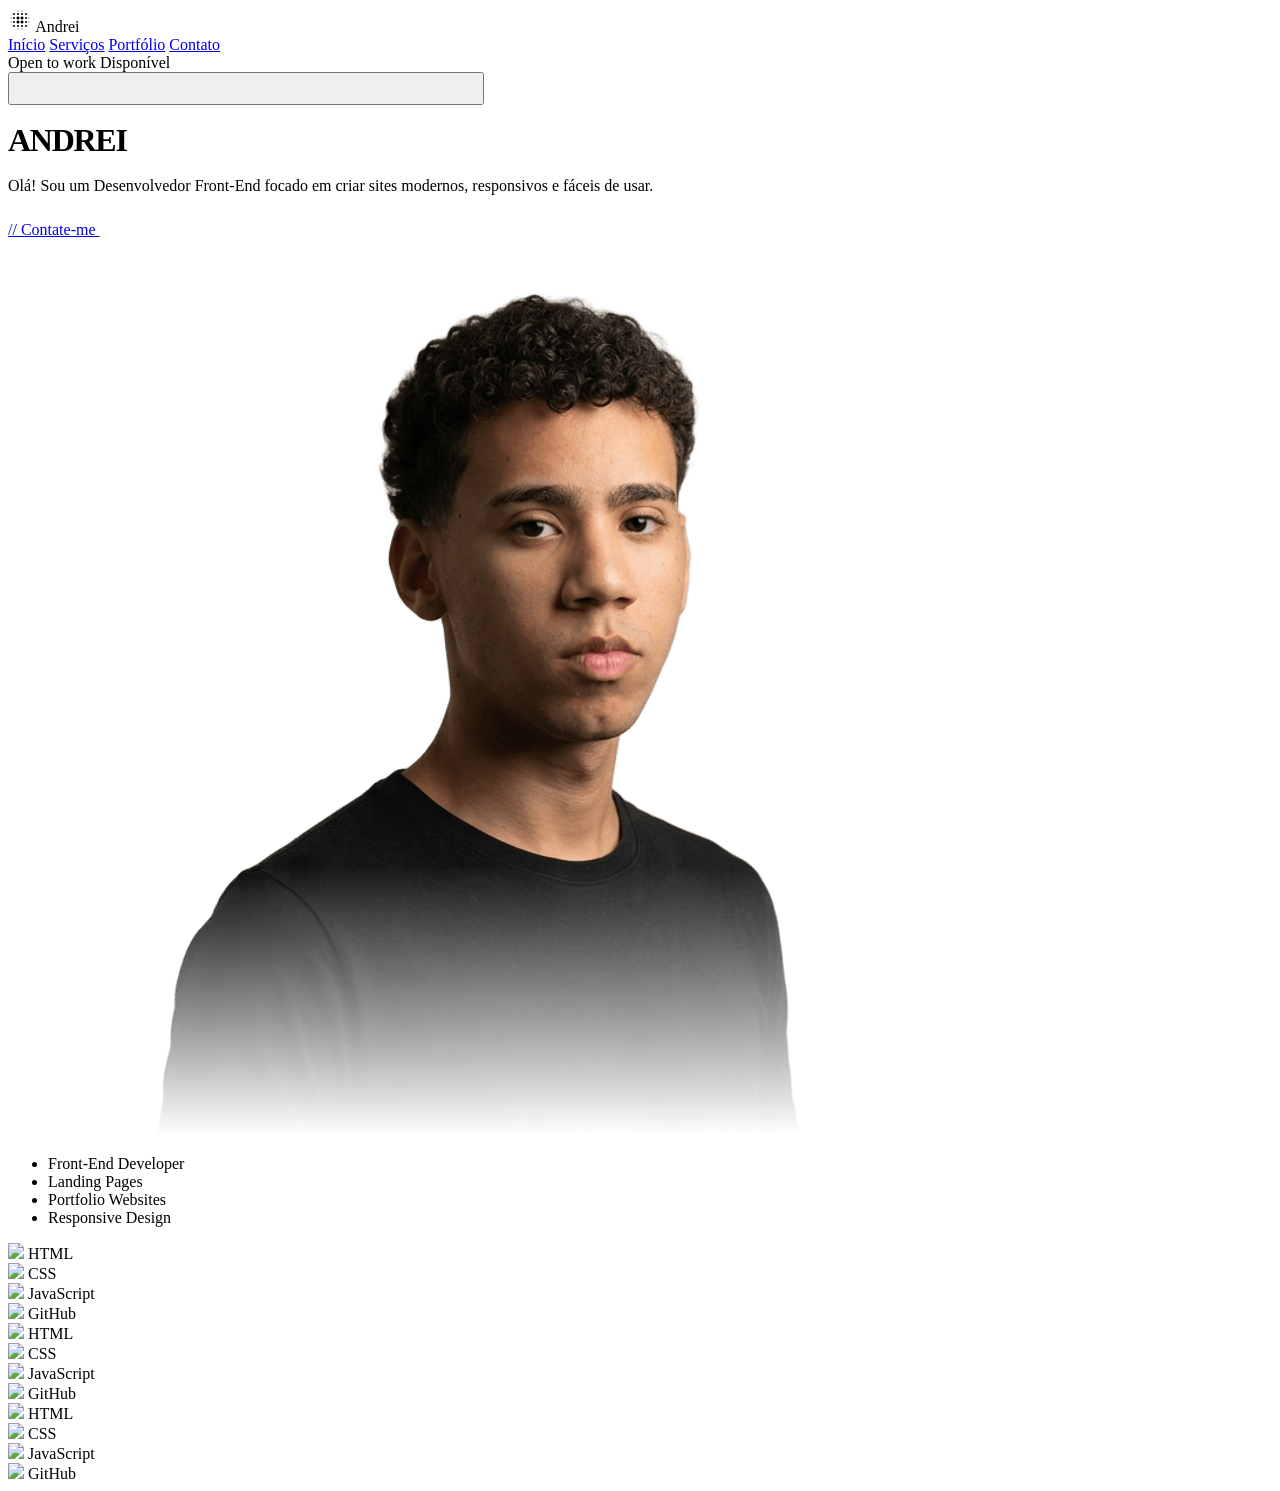
==== index.html @ b93e253a "Salvando projeto" ====
<!DOCTYPE html>
<html class="light" lang="en">

<head>
    <meta charset="utf-8" />
    <meta content="width=device-width, initial-scale=1.0" name="viewport" />
    <title>Andrei Silva | Front-End Developer</title>
    <link href="https://fonts.googleapis.com" rel="preconnect" />
    <link crossorigin="" href="https://fonts.gstatic.com" rel="preconnect" />
    <link
        href="https://fonts.googleapis.com/css2?family=Inter:wght@400;500;600;800&amp;family=Outfit:wght@700;900&amp;display=swap"
        rel="stylesheet" />
    <link href="https://fonts.googleapis.com/icon?family=Material+Icons" rel="stylesheet" />
    <script src="https://cdn.tailwindcss.com?plugins=forms,typography"></script>
    <script src="script.js"></script>
    <link rel="stylesheet" href="style.css" />
</head>

<body
    class="bg-background-light dark:bg-background-dark text-zinc-900 dark:text-zinc-100 font-body transition-colors duration-300">
    <nav class="fixed top-0 left-0 right-0 z-50 flex items-center justify-between px-4 md:px-8 py-4 md:py-6 max-w-7xl mx-auto w-full bg-background-light/80 dark:bg-background-dark/80 backdrop-blur-md">
        <div class="flex items-center gap-1 sm:gap-2">
            <span class="material-icons text-primary text-xl">blur_on</span>
            <span class="font-display font-bold text-lg md:text-xl tracking-tight uppercase">Andrei</span>
        </div>
        <div class="hidden md:flex items-center gap-12">
            <a class="text-sm font-medium hover:text-primary transition-colors" href="#">Início</a>
            <a class="text-sm font-medium hover:text-primary transition-colors" href="servicos.html">Serviços</a>
            <a class="text-sm font-medium hover:text-primary transition-colors" href="#">Portfólio</a>
            <a class="text-sm font-medium hover:text-primary transition-colors" href="https://wa.me/71981251733?text=Ol%C3%A1%2C%20vi%20seu%20portf%C3%B3lio%20e%20gostaria%20de%20solicitar%20um%20or%C3%A7amento." target="_blank">Contato</a>
        </div>
        <div class="flex items-center gap-2 md:gap-4">
            <div class="flex items-center gap-1.5 md:gap-2 bg-zinc-100 dark:bg-zinc-800 px-2.5 md:px-3 py-1 md:py-1.5 rounded-full">
                <span class="w-1.5 h-1.5 md:w-2 md:h-2 bg-green-500 rounded-full animate-pulse"></span>
                <span class="text-[10px] md:text-xs font-semibold uppercase tracking-wider">
                    <span class="hidden sm:inline">Open to work</span>
                    <span class="sm:hidden">Disponível</span>
                </span>
            </div>
            <button class="p-1.5 md:p-2 rounded-full hover:bg-zinc-100 dark:hover:bg-zinc-800 transition-colors"
                onclick="document.documentElement.classList.toggle('dark')">
                <span class="material-icons text-sm dark:hidden">dark_mode</span>
                <span class="material-icons text-sm hidden dark:block text-yellow-400">light_mode</span>
            </button>
        </div>
    </nav>
    <main class="relative pt-24 md:pt-32 pb-32 md:pb-20 min-h-screen flex flex-col items-center overflow-hidden">
        <div class="absolute inset-0 flex items-center justify-center -z-10 select-none opacity-5 dark:opacity-[0.03] pt-16 md:pt-0">
            <h1 class="text-[35vw] md:text-[30vw] font-display font-black uppercase hero-title">ANDREI</h1>
        </div>
        <div class="relative z-10 text-center mb-6 md:mb-8 px-2 md:px-4 mt-4 md:mt-0 max-w-[100vw] overflow-hidden">
            <h1 class="text-primary font-display font-black text-4xl sm:text-5xl md:text-7xl lg:text-[140px] uppercase hero-title flex flex-wrap items-center justify-center min-h-[1em]">
                <span id="typewriter-text" class="whitespace-nowrap"></span>
                <span class="inline-block w-1.5 sm:w-2 md:w-3 lg:w-4 bg-primary h-8 sm:h-10 md:h-16 lg:h-32 ml-1.5 md:ml-4 animate-pulse"></span>
            </h1>
        </div>
        <div
            class="relative w-full max-w-7xl mx-auto flex flex-col md:flex-row items-center justify-between px-4 md:px-8 gap-8 md:gap-12">
            <div class="w-full md:w-1/3 order-2 md:order-1 text-center md:text-left">
                <p class="text-base sm:text-lg md:text-xl text-zinc-600 dark:text-zinc-400 leading-relaxed mb-6 md:mb-8 mx-auto max-w-sm md:max-w-none">
                    Olá! Sou um Desenvolvedor Front-End focado em criar sites modernos, responsivos e fáceis de usar.
                </p>
                <a class="inline-flex items-center gap-2 md:gap-3 font-display font-bold text-lg md:text-xl uppercase tracking-widest hover:text-primary transition-colors group"
                    href="https://wa.me/71981251733?text=Ol%C3%A1%2C%20vi%20seu%20portf%C3%B3lio%20e%20gostaria%20de%20solicitar%20um%20or%C3%A7amento. " target="_blank">
                    // Contate-me
                    <span class="material-icons group-hover:translate-x-1 transition-transform">arrow_right_alt</span>
                </a>
            </div>
            <div class="relative w-full md:w-1/3 order-1 md:order-2 flex justify-center">
                <div class="relative z-10 w-[220px] h-[220px] sm:w-[266px] sm:h-[266px] md:w-[380px] md:h-[390px]">
                    <div class="absolute inset-0 -z-10 opacity-20 dark:opacity-40"
                        style="background-image: radial-gradient(#901414 1px, transparent 1px); background-size: 15px 15px;">
                    </div>
                    <img alt="Andrei Profile"
                        class="w-full h-full object-cover object-top gradient-mask grayscale-[0.2]"
                        src="./hero/hero1.png" />
                </div>
            </div>
            <div class="w-full md:w-1/3 order-3 text-center md:text-right">
                <ul class="space-y-3 md:space-y-4 font-body">
                    <li
                        class="text-zinc-400 dark:text-zinc-600 hover:text-zinc-900 dark:hover:text-zinc-100 cursor-pointer transition-colors text-lg md:text-xl">
                        Front-End Developer</li>
                    <li
                        class="text-zinc-900 dark:text-zinc-100 font-bold text-lg md:text-xl border-b-2 border-primary inline-block md:block md:border-b-0 pb-1 md:pb-0">
                        Landing Pages</li>
                    <li
                        class="text-zinc-400 dark:text-zinc-600 hover:text-zinc-900 dark:hover:text-zinc-100 cursor-pointer transition-colors text-lg md:text-xl">
                        Portfolio Websites</li>
                    <li
                        class="text-zinc-400 dark:text-zinc-600 hover:text-zinc-900 dark:hover:text-zinc-100 cursor-pointer transition-colors text-lg md:text-xl">
                        Responsive Design</li>
                </ul>
            </div>
        </div>
        <div
            class="absolute bottom-4 md:bottom-10 left-0 right-0 overflow-hidden py-4 md:py-8 border-t border-zinc-100 dark:border-zinc-800 bg-white/50 dark:bg-black/50 backdrop-blur-sm">
            <div class="flex animate-scroll whitespace-nowrap gap-8 md:gap-24 px-4 md:px-12 items-center">
                
                <div
                    class="flex items-center gap-3 text-zinc-400 dark:text-zinc-600 grayscale hover:grayscale-0 transition-all cursor-default group">
                    <img src="https://cdn.jsdelivr.net/gh/devicons/devicon/icons/html5/html5-original.svg" class="w-8">
                    <span class="font-display font-bold text-xl">HTML</span>
                </div>
                <div
                    class="flex items-center gap-3 text-zinc-400 dark:text-zinc-600 grayscale hover:grayscale-0 transition-all cursor-default group">
                    <img src="https://cdn.jsdelivr.net/gh/devicons/devicon/icons/css3/css3-original.svg" class="w-8">
                    <span class="font-display font-bold text-xl">CSS</span>
                </div>
                <div
                    class="flex items-center gap-3 text-zinc-400 dark:text-zinc-600 grayscale hover:grayscale-0 transition-all cursor-default group">
                    <img src="https://cdn.jsdelivr.net/gh/devicons/devicon/icons/javascript/javascript-original.svg" class="w-8">
                    <span class="font-display font-bold text-xl">JavaScript</span>
                </div>
                <div
                    class="flex items-center gap-3 text-zinc-400 dark:text-zinc-600 grayscale hover:grayscale-0 transition-all cursor-default group">
                    <img src="https://cdn.jsdelivr.net/gh/devicons/devicon/icons/github/github-original.svg" class="w-8 bg-white rounded-full">
                    <span class="font-display font-bold text-xl">GitHub</span>
                </div>
                <div
                    class="flex items-center gap-3 text-zinc-400 dark:text-zinc-600 grayscale hover:grayscale-0 transition-all cursor-default group">
                    <img src="https://cdn.jsdelivr.net/gh/devicons/devicon/icons/html5/html5-original.svg" class="w-8">
                    <span class="font-display font-bold text-xl">HTML</span>
                </div>
                <div
                    class="flex items-center gap-3 text-zinc-400 dark:text-zinc-600 grayscale hover:grayscale-0 transition-all cursor-default group">
                    <img src="https://cdn.jsdelivr.net/gh/devicons/devicon/icons/css3/css3-original.svg" class="w-8">
                    <span class="font-display font-bold text-xl">CSS</span>
                </div>
                <div
                    class="flex items-center gap-3 text-zinc-400 dark:text-zinc-600 grayscale hover:grayscale-0 transition-all cursor-default group">
                    <img src="https://cdn.jsdelivr.net/gh/devicons/devicon/icons/javascript/javascript-original.svg" class="w-8">
                    <span class="font-display font-bold text-xl">JavaScript</span>
                </div>
                <div
                    class="flex items-center gap-3 text-zinc-400 dark:text-zinc-600 grayscale hover:grayscale-0 transition-all cursor-default group">
                    <img src="https://cdn.jsdelivr.net/gh/devicons/devicon/icons/github/github-original.svg" class="w-8 bg-white rounded-full">
                    <span class="font-display font-bold text-xl">GitHub</span>
                </div>
                <div
                    class="flex items-center gap-3 text-zinc-400 dark:text-zinc-600 grayscale hover:grayscale-0 transition-all cursor-default group">
                    <img src="https://cdn.jsdelivr.net/gh/devicons/devicon/icons/html5/html5-original.svg" class="w-8">
                    <span class="font-display font-bold text-xl">HTML</span>
                </div>
                <div
                    class="flex items-center gap-3 text-zinc-400 dark:text-zinc-600 grayscale hover:grayscale-0 transition-all cursor-default group">
                    <img src="https://cdn.jsdelivr.net/gh/devicons/devicon/icons/css3/css3-original.svg" class="w-8">
                    <span class="font-display font-bold text-xl">CSS</span>
                </div>
                <div
                    class="flex items-center gap-3 text-zinc-400 dark:text-zinc-600 grayscale hover:grayscale-0 transition-all cursor-default group">
                    <img src="https://cdn.jsdelivr.net/gh/devicons/devicon/icons/javascript/javascript-original.svg" class="w-8">
                    <span class="font-display font-bold text-xl">JavaScript</span>
                </div>
                <div
                    class="flex items-center gap-3 text-zinc-400 dark:text-zinc-600 grayscale hover:grayscale-0 transition-all cursor-default group">
                    <img src="https://cdn.jsdelivr.net/gh/devicons/devicon/icons/github/github-original.svg" class="w-8 bg-white rounded-full">
                    <span class="font-display font-bold text-xl">GitHub</span>
                </div>
            </div>
        </div>
    </main>
    <div class="fixed bottom-0 left-0 w-full h-1 bg-gradient-to-r from-primary via-red-500 to-primary opacity-20"></div>

</body>

</html>
---- style.css ----
@keyframes scroll {
    0% {
        transform: translateX(0);
    }

    100% {
        transform: translateX(-50%);
    }
}

.animate-scroll {
    animation: scroll 20s linear infinite;
}

.hero-title {
    letter-spacing: -0.04em;
    line-height: 0.9;
}

.text-outline-gray {
    -webkit-text-fill-color: transparent;
    -webkit-text-stroke-width: 1px;
    -webkit-text-stroke-color: #d1d5db;
}

.dark .text-outline-gray {
    -webkit-text-stroke-color: #374151;
}

.gradient-mask {
    mask-image: linear-gradient(to bottom, black 70%, transparent 100%);
}
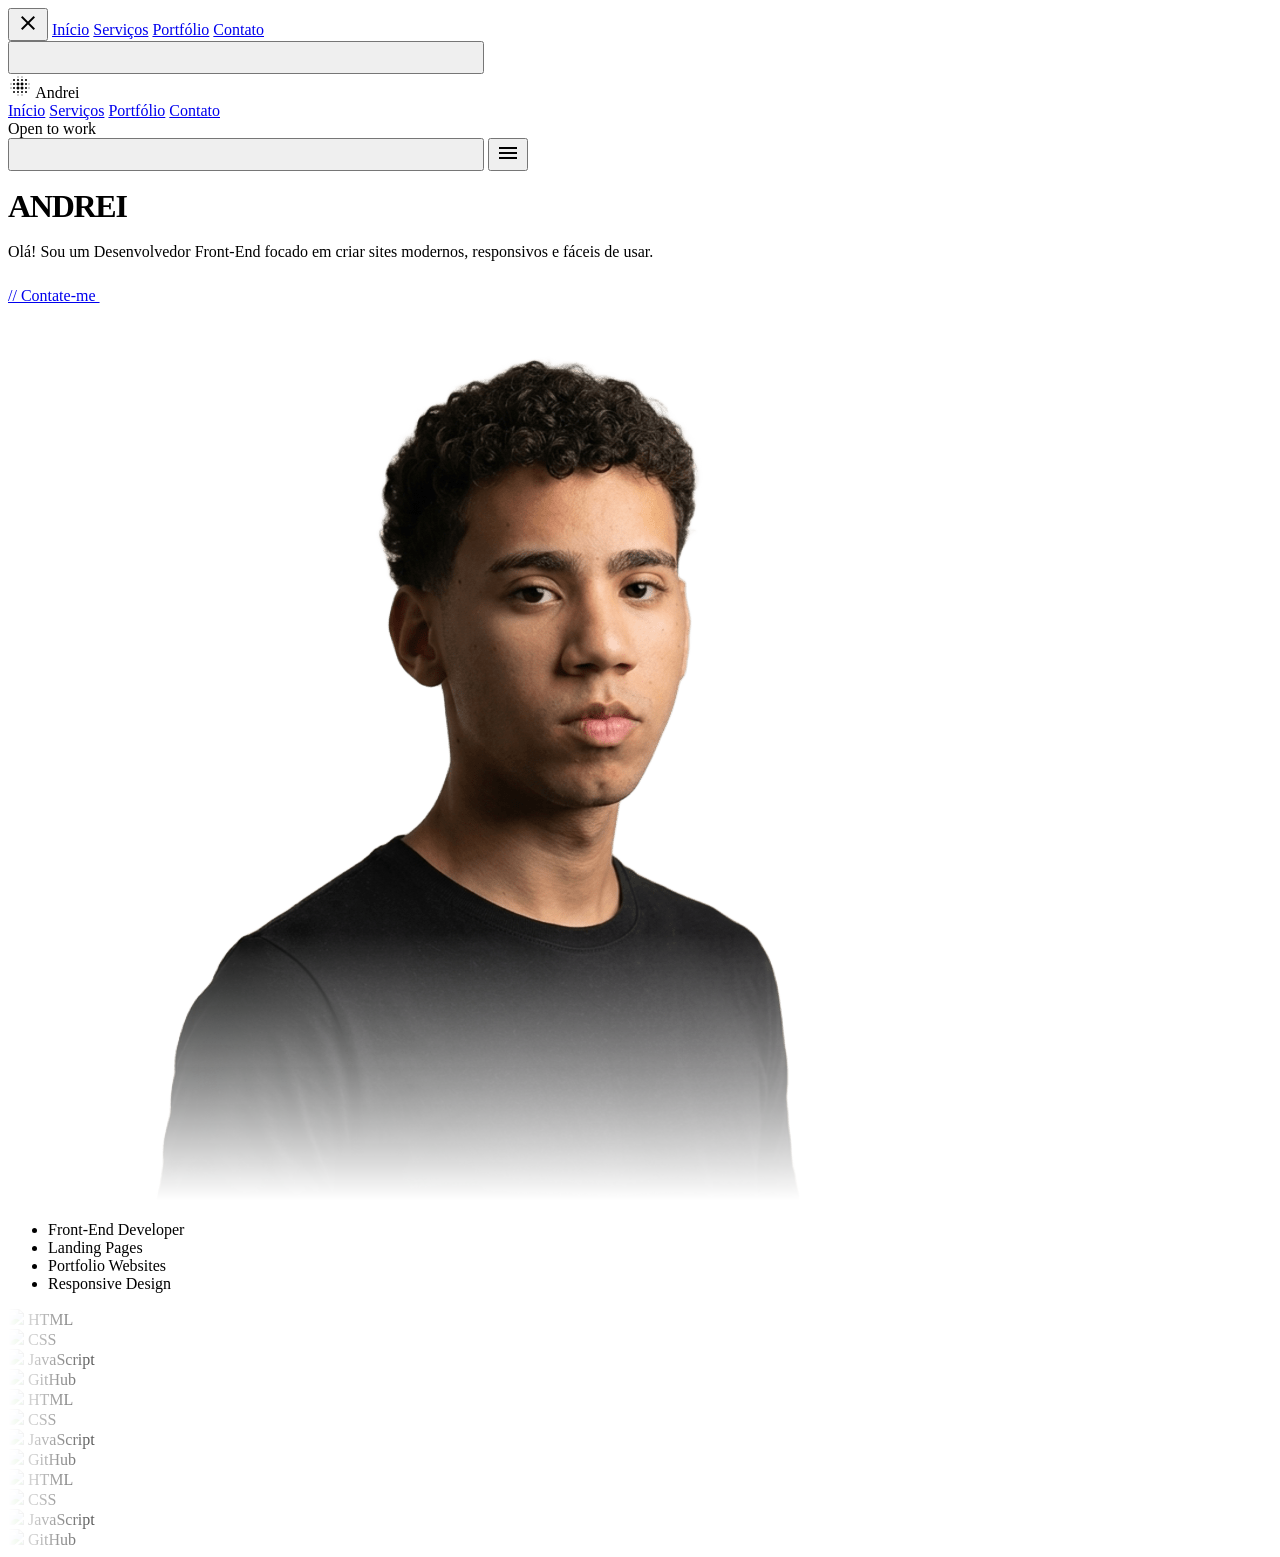
==== commit 05200108: "Excluindo pasta e movendo arquivos." ====
--- a/index.html
+++ b/index.html
@@ -1,5 +1,5 @@
 <!DOCTYPE html>
-<html class="light" lang="en">
+<html class="light" lang="pt-br">
 
 <head>
     <meta charset="utf-8" />
@@ -11,6 +11,14 @@
         href="https://fonts.googleapis.com/css2?family=Inter:wght@400;500;600;800&amp;family=Outfit:wght@700;900&amp;display=swap"
         rel="stylesheet" />
     <link href="https://fonts.googleapis.com/icon?family=Material+Icons" rel="stylesheet" />
+    <script>
+        // Pre-rendering theme check to avoid flicker
+        if (localStorage.getItem('theme') === 'dark' || (!('theme' in localStorage) && window.matchMedia('(prefers-color-scheme: dark)').matches)) {
+            document.documentElement.classList.add('dark');
+        } else {
+            document.documentElement.classList.remove('dark');
+        }
+    </script>
     <script src="https://cdn.tailwindcss.com?plugins=forms,typography"></script>
     <script src="script.js"></script>
     <link rel="stylesheet" href="style.css" />
@@ -18,44 +26,66 @@
 
 <body
     class="bg-background-light dark:bg-background-dark text-zinc-900 dark:text-zinc-100 font-body transition-colors duration-300">
+    
+    <!-- Mobile Menu Drawer -->
+    <div id="mobile-menu" class="fixed inset-0 z-[100] bg-white dark:bg-zinc-950 translate-x-full transition-transform duration-500 ease-in-out md:hidden flex flex-col items-center justify-center gap-8">
+        <button id="close-menu" class="absolute top-6 right-6 p-2 rounded-full bg-zinc-100 dark:bg-zinc-900">
+            <span class="material-icons">close</span>
+        </button>
+        <a class="text-2xl font-display font-bold hover:text-primary transition-colors" href="index.html">Início</a>
+        <a class="text-2xl font-display font-bold hover:text-primary transition-colors" href="servicos.html">Serviços</a>
+        <a class="text-2xl font-display font-bold hover:text-primary transition-colors" href="portfolio.html">Portfólio</a>
+        <a class="text-2xl font-display font-bold hover:text-primary transition-colors" href="https://wa.me/71981251733?text=Ol%C3%A1%2C%20vi%20seu%20portf%C3%B3lio%20e%20gostaria%20de%20solicitar%20um%20or%C3%A7amento." target="_blank">Contato</a>
+        
+        <div class="flex items-center gap-4 mt-8">
+            <button class="theme-toggle p-3 rounded-full bg-zinc-100 dark:bg-zinc-900 transition-colors">
+                <span class="material-icons dark:hidden">dark_mode</span>
+                <span class="material-icons hidden dark:block text-yellow-400">light_mode</span>
+            </button>
+        </div>
+    </div>
+
     <nav class="fixed top-0 left-0 right-0 z-50 flex items-center justify-between px-4 md:px-8 py-4 md:py-6 max-w-7xl mx-auto w-full bg-background-light/80 dark:bg-background-dark/80 backdrop-blur-md">
         <div class="flex items-center gap-1 sm:gap-2">
             <span class="material-icons text-primary text-xl">blur_on</span>
             <span class="font-display font-bold text-lg md:text-xl tracking-tight uppercase">Andrei</span>
         </div>
+        
         <div class="hidden md:flex items-center gap-12">
-            <a class="text-sm font-medium hover:text-primary transition-colors" href="#">Início</a>
+            <a class="text-sm font-medium hover:text-primary transition-colors" href="index.html">Início</a>
             <a class="text-sm font-medium hover:text-primary transition-colors" href="servicos.html">Serviços</a>
-            <a class="text-sm font-medium hover:text-primary transition-colors" href="#">Portfólio</a>
+            <a class="text-sm font-medium hover:text-primary transition-colors" href="portfolio.html">Portfólio</a>
             <a class="text-sm font-medium hover:text-primary transition-colors" href="https://wa.me/71981251733?text=Ol%C3%A1%2C%20vi%20seu%20portf%C3%B3lio%20e%20gostaria%20de%20solicitar%20um%20or%C3%A7amento." target="_blank">Contato</a>
         </div>
+
         <div class="flex items-center gap-2 md:gap-4">
-            <div class="flex items-center gap-1.5 md:gap-2 bg-zinc-100 dark:bg-zinc-800 px-2.5 md:px-3 py-1 md:py-1.5 rounded-full">
+            <div class="hidden sm:flex items-center gap-1.5 md:gap-2 bg-zinc-100 dark:bg-zinc-800 px-2.5 md:px-3 py-1 md:py-1.5 rounded-full">
                 <span class="w-1.5 h-1.5 md:w-2 md:h-2 bg-green-500 rounded-full animate-pulse"></span>
-                <span class="text-[10px] md:text-xs font-semibold uppercase tracking-wider">
-                    <span class="hidden sm:inline">Open to work</span>
-                    <span class="sm:hidden">Disponível</span>
-                </span>
+                <span class="text-[10px] md:text-xs font-semibold uppercase tracking-wider">Open to work</span>
             </div>
-            <button class="p-1.5 md:p-2 rounded-full hover:bg-zinc-100 dark:hover:bg-zinc-800 transition-colors"
-                onclick="document.documentElement.classList.toggle('dark')">
+            <button class="theme-toggle hidden md:flex p-1.5 md:p-2 rounded-full hover:bg-zinc-100 dark:hover:bg-zinc-800 transition-colors">
                 <span class="material-icons text-sm dark:hidden">dark_mode</span>
                 <span class="material-icons text-sm hidden dark:block text-yellow-400">light_mode</span>
             </button>
+            <button id="menu-btn" class="md:hidden p-1.5 rounded-full hover:bg-zinc-100 dark:hover:bg-zinc-800 transition-colors">
+                <span class="material-icons">menu</span>
+            </button>
         </div>
     </nav>
-    <main class="relative pt-24 md:pt-32 pb-32 md:pb-20 min-h-screen flex flex-col items-center overflow-hidden">
-        <div class="absolute inset-0 flex items-center justify-center -z-10 select-none opacity-5 dark:opacity-[0.03] pt-16 md:pt-0">
-            <h1 class="text-[35vw] md:text-[30vw] font-display font-black uppercase hero-title">ANDREI</h1>
+
+    <main class="relative pt-24 md:pt-32 pb-32 md:pb-20 min-h-screen flex flex-col items-center">
+        <div class="absolute inset-0 flex items-center justify-center -z-10 select-none opacity-5 dark:opacity-[0.03] pt-16 md:pt-0 pointer-events-none">
+            <h1 class="text-[35vw] md:text-[30vw] font-display font-black uppercase hero-title bg-text-responsive">ANDREI</h1>
         </div>
-        <div class="relative z-10 text-center mb-6 md:mb-8 px-2 md:px-4 mt-4 md:mt-0 max-w-[100vw] overflow-hidden">
-            <h1 class="text-primary font-display font-black text-4xl sm:text-5xl md:text-7xl lg:text-[140px] uppercase hero-title flex flex-wrap items-center justify-center min-h-[1em]">
+
+        <div class="relative z-10 text-center mb-6 md:mb-12 px-4 mt-4 md:mt-0 max-w-full">
+            <h1 class="text-primary font-display font-black text-4xl sm:text-6xl md:text-7xl lg:text-[140px] uppercase hero-title hero-title-responsive flex flex-wrap items-center justify-center min-h-[1em] leading-tight">
                 <span id="typewriter-text" class="whitespace-nowrap"></span>
-                <span class="inline-block w-1.5 sm:w-2 md:w-3 lg:w-4 bg-primary h-8 sm:h-10 md:h-16 lg:h-32 ml-1.5 md:ml-4 animate-pulse"></span>
+                <span class="inline-block w-1.5 sm:w-2 md:w-3 lg:w-4 bg-primary h-8 sm:h-12 md:h-20 lg:h-32 ml-1.5 md:ml-4 animate-pulse"></span>
             </h1>
         </div>
-        <div
-            class="relative w-full max-w-7xl mx-auto flex flex-col md:flex-row items-center justify-between px-4 md:px-8 gap-8 md:gap-12">
+
+        <div class="relative w-full max-w-7xl mx-auto flex flex-col md:flex-row items-center justify-between px-4 md:px-8 gap-10 md:gap-12">
             <div class="w-full md:w-1/3 order-2 md:order-1 text-center md:text-left">
                 <p class="text-base sm:text-lg md:text-xl text-zinc-600 dark:text-zinc-400 leading-relaxed mb-6 md:mb-8 mx-auto max-w-sm md:max-w-none">
                     Olá! Sou um Desenvolvedor Front-End focado em criar sites modernos, responsivos e fáceis de usar.
@@ -66,97 +96,93 @@
                     <span class="material-icons group-hover:translate-x-1 transition-transform">arrow_right_alt</span>
                 </a>
             </div>
+
             <div class="relative w-full md:w-1/3 order-1 md:order-2 flex justify-center">
-                <div class="relative z-10 w-[220px] h-[220px] sm:w-[266px] sm:h-[266px] md:w-[380px] md:h-[390px]">
+                <div class="relative z-10 w-[200px] h-[200px] sm:w-[260px] sm:h-[260px] md:w-[380px] md:h-[400px]">
                     <div class="absolute inset-0 -z-10 opacity-20 dark:opacity-40"
                         style="background-image: radial-gradient(#901414 1px, transparent 1px); background-size: 15px 15px;">
                     </div>
                     <img alt="Andrei Profile"
-                        class="w-full h-full object-cover object-top gradient-mask grayscale-[0.2]"
-                        src="./hero/hero1.png" />
+                        class="w-full h-full object-cover object-top gradient-mask grayscale-[0.2] relative z-10"
+                        src="../hero/hero1.png" />
                 </div>
             </div>
+
             <div class="w-full md:w-1/3 order-3 text-center md:text-right">
-                <ul class="space-y-3 md:space-y-4 font-body">
-                    <li
-                        class="text-zinc-400 dark:text-zinc-600 hover:text-zinc-900 dark:hover:text-zinc-100 cursor-pointer transition-colors text-lg md:text-xl">
-                        Front-End Developer</li>
-                    <li
-                        class="text-zinc-900 dark:text-zinc-100 font-bold text-lg md:text-xl border-b-2 border-primary inline-block md:block md:border-b-0 pb-1 md:pb-0">
-                        Landing Pages</li>
-                    <li
-                        class="text-zinc-400 dark:text-zinc-600 hover:text-zinc-900 dark:hover:text-zinc-100 cursor-pointer transition-colors text-lg md:text-xl">
-                        Portfolio Websites</li>
-                    <li
-                        class="text-zinc-400 dark:text-zinc-600 hover:text-zinc-900 dark:hover:text-zinc-100 cursor-pointer transition-colors text-lg md:text-xl">
-                        Responsive Design</li>
+                <ul class="space-y-4 md:space-y-6 font-body">
+                    <li class="text-zinc-400 dark:text-zinc-600 hover:text-zinc-900 dark:hover:text-zinc-100 transition-colors text-lg md:text-xl">
+                        Front-End Developer
+                    </li>
+                    <li class="text-zinc-900 dark:text-zinc-100 font-bold text-lg md:text-xl border-b-2 border-primary inline-block md:block md:border-b-0 pb-1 md:pb-0">
+                        Landing Pages
+                    </li>
+                    <li class="text-zinc-400 dark:text-zinc-600 hover:text-zinc-900 dark:hover:text-zinc-100 transition-colors text-lg md:text-xl">
+                        Portfolio Websites
+                    </li>
+                    <li class="text-zinc-400 dark:text-zinc-600 hover:text-zinc-900 dark:hover:text-zinc-100 transition-colors text-lg md:text-xl">
+                        Responsive Design
+                    </li>
                 </ul>
             </div>
         </div>
-        <div
-            class="absolute bottom-4 md:bottom-10 left-0 right-0 overflow-hidden py-4 md:py-8 border-t border-zinc-100 dark:border-zinc-800 bg-white/50 dark:bg-black/50 backdrop-blur-sm">
-            <div class="flex animate-scroll whitespace-nowrap gap-8 md:gap-24 px-4 md:px-12 items-center">
+
+        <div class="absolute bottom-4 md:bottom-10 left-0 right-0 marquee-mask py-6 md:py-8 border-t border-zinc-100 dark:border-zinc-800 bg-white/50 dark:bg-black/50 backdrop-blur-sm overflow-hidden">
+            <div class="flex animate-scroll whitespace-nowrap gap-12 md:gap-24 px-6 md:px-12 items-center w-max">
                 
-                <div
-                    class="flex items-center gap-3 text-zinc-400 dark:text-zinc-600 grayscale hover:grayscale-0 transition-all cursor-default group">
-                    <img src="https://cdn.jsdelivr.net/gh/devicons/devicon/icons/html5/html5-original.svg" class="w-8">
-                    <span class="font-display font-bold text-xl">HTML</span>
+                <!-- Set 1 -->
+                <div class="flex items-center gap-4 md:gap-6 grayscale opacity-40 hover:grayscale-0 hover:opacity-100 transition-all duration-300 cursor-default group">
+                    <img src="https://cdn.jsdelivr.net/gh/devicons/devicon/icons/html5/html5-original.svg" class="w-8 md:w-10 group-hover:scale-110 transition-transform">
+                    <span class="font-display font-bold text-lg md:text-xl">HTML</span>
                 </div>
-                <div
-                    class="flex items-center gap-3 text-zinc-400 dark:text-zinc-600 grayscale hover:grayscale-0 transition-all cursor-default group">
-                    <img src="https://cdn.jsdelivr.net/gh/devicons/devicon/icons/css3/css3-original.svg" class="w-8">
-                    <span class="font-display font-bold text-xl">CSS</span>
+                <div class="flex items-center gap-4 md:gap-6 grayscale opacity-40 hover:grayscale-0 hover:opacity-100 transition-all duration-300 cursor-default group">
+                    <img src="https://cdn.jsdelivr.net/gh/devicons/devicon/icons/css3/css3-original.svg" class="w-8 md:w-10 group-hover:scale-110 transition-transform">
+                    <span class="font-display font-bold text-lg md:text-xl">CSS</span>
                 </div>
-                <div
-                    class="flex items-center gap-3 text-zinc-400 dark:text-zinc-600 grayscale hover:grayscale-0 transition-all cursor-default group">
-                    <img src="https://cdn.jsdelivr.net/gh/devicons/devicon/icons/javascript/javascript-original.svg" class="w-8">
-                    <span class="font-display font-bold text-xl">JavaScript</span>
+                <div class="flex items-center gap-4 md:gap-6 grayscale opacity-40 hover:grayscale-0 hover:opacity-100 transition-all duration-300 cursor-default group">
+                    <img src="https://cdn.jsdelivr.net/gh/devicons/devicon/icons/javascript/javascript-original.svg" class="w-8 md:w-10 group-hover:scale-110 transition-transform">
+                    <span class="font-display font-bold text-lg md:text-xl">JavaScript</span>
                 </div>
-                <div
-                    class="flex items-center gap-3 text-zinc-400 dark:text-zinc-600 grayscale hover:grayscale-0 transition-all cursor-default group">
-                    <img src="https://cdn.jsdelivr.net/gh/devicons/devicon/icons/github/github-original.svg" class="w-8 bg-white rounded-full">
-                    <span class="font-display font-bold text-xl">GitHub</span>
+                <div class="flex items-center gap-4 md:gap-6 grayscale opacity-40 hover:grayscale-0 hover:opacity-100 transition-all duration-300 cursor-default group">
+                    <img src="https://cdn.jsdelivr.net/gh/devicons/devicon/icons/github/github-original.svg" class="w-8 md:w-10 bg-white rounded-full group-hover:scale-110 transition-transform">
+                    <span class="font-display font-bold text-lg md:text-xl">GitHub</span>
                 </div>
-                <div
-                    class="flex items-center gap-3 text-zinc-400 dark:text-zinc-600 grayscale hover:grayscale-0 transition-all cursor-default group">
-                    <img src="https://cdn.jsdelivr.net/gh/devicons/devicon/icons/html5/html5-original.svg" class="w-8">
-                    <span class="font-display font-bold text-xl">HTML</span>
+
+                <!-- Set 2 (Identical Duplicate for Infinite Loop) -->
+                <div class="flex items-center gap-4 md:gap-6 grayscale opacity-40 hover:grayscale-0 hover:opacity-100 transition-all duration-300 cursor-default group">
+                    <img src="https://cdn.jsdelivr.net/gh/devicons/devicon/icons/html5/html5-original.svg" class="w-8 md:w-10 group-hover:scale-110 transition-transform">
+                    <span class="font-display font-bold text-lg md:text-xl">HTML</span>
                 </div>
-                <div
-                    class="flex items-center gap-3 text-zinc-400 dark:text-zinc-600 grayscale hover:grayscale-0 transition-all cursor-default group">
-                    <img src="https://cdn.jsdelivr.net/gh/devicons/devicon/icons/css3/css3-original.svg" class="w-8">
-                    <span class="font-display font-bold text-xl">CSS</span>
+                <div class="flex items-center gap-4 md:gap-6 grayscale opacity-40 hover:grayscale-0 hover:opacity-100 transition-all duration-300 cursor-default group">
+                    <img src="https://cdn.jsdelivr.net/gh/devicons/devicon/icons/css3/css3-original.svg" class="w-8 md:w-10 group-hover:scale-110 transition-transform">
+                    <span class="font-display font-bold text-lg md:text-xl">CSS</span>
                 </div>
-                <div
-                    class="flex items-center gap-3 text-zinc-400 dark:text-zinc-600 grayscale hover:grayscale-0 transition-all cursor-default group">
-                    <img src="https://cdn.jsdelivr.net/gh/devicons/devicon/icons/javascript/javascript-original.svg" class="w-8">
-                    <span class="font-display font-bold text-xl">JavaScript</span>
+                <div class="flex items-center gap-4 md:gap-6 grayscale opacity-40 hover:grayscale-0 hover:opacity-100 transition-all duration-300 cursor-default group">
+                    <img src="https://cdn.jsdelivr.net/gh/devicons/devicon/icons/javascript/javascript-original.svg" class="w-8 md:w-10 group-hover:scale-110 transition-transform">
+                    <span class="font-display font-bold text-lg md:text-xl">JavaScript</span>
                 </div>
-                <div
-                    class="flex items-center gap-3 text-zinc-400 dark:text-zinc-600 grayscale hover:grayscale-0 transition-all cursor-default group">
-                    <img src="https://cdn.jsdelivr.net/gh/devicons/devicon/icons/github/github-original.svg" class="w-8 bg-white rounded-full">
-                    <span class="font-display font-bold text-xl">GitHub</span>
+                <div class="flex items-center gap-4 md:gap-6 grayscale opacity-40 hover:grayscale-0 hover:opacity-100 transition-all duration-300 cursor-default group">
+                    <img src="https://cdn.jsdelivr.net/gh/devicons/devicon/icons/github/github-original.svg" class="w-8 md:w-10 bg-white rounded-full group-hover:scale-110 transition-transform">
+                    <span class="font-display font-bold text-lg md:text-xl">GitHub</span>
                 </div>
-                <div
-                    class="flex items-center gap-3 text-zinc-400 dark:text-zinc-600 grayscale hover:grayscale-0 transition-all cursor-default group">
-                    <img src="https://cdn.jsdelivr.net/gh/devicons/devicon/icons/html5/html5-original.svg" class="w-8">
-                    <span class="font-display font-bold text-xl">HTML</span>
+
+                <!-- Set 3 (Extra Duplicate for very wide screens) -->
+                <div class="flex items-center gap-4 md:gap-6 grayscale opacity-40 hover:grayscale-0 hover:opacity-100 transition-all duration-300 cursor-default group">
+                    <img src="https://cdn.jsdelivr.net/gh/devicons/devicon/icons/html5/html5-original.svg" class="w-8 md:w-10 group-hover:scale-110 transition-transform">
+                    <span class="font-display font-bold text-lg md:text-xl">HTML</span>
                 </div>
-                <div
-                    class="flex items-center gap-3 text-zinc-400 dark:text-zinc-600 grayscale hover:grayscale-0 transition-all cursor-default group">
-                    <img src="https://cdn.jsdelivr.net/gh/devicons/devicon/icons/css3/css3-original.svg" class="w-8">
-                    <span class="font-display font-bold text-xl">CSS</span>
+                <div class="flex items-center gap-4 md:gap-6 grayscale opacity-40 hover:grayscale-0 hover:opacity-100 transition-all duration-300 cursor-default group">
+                    <img src="https://cdn.jsdelivr.net/gh/devicons/devicon/icons/css3/css3-original.svg" class="w-8 md:w-10 group-hover:scale-110 transition-transform">
+                    <span class="font-display font-bold text-lg md:text-xl">CSS</span>
                 </div>
-                <div
-                    class="flex items-center gap-3 text-zinc-400 dark:text-zinc-600 grayscale hover:grayscale-0 transition-all cursor-default group">
-                    <img src="https://cdn.jsdelivr.net/gh/devicons/devicon/icons/javascript/javascript-original.svg" class="w-8">
-                    <span class="font-display font-bold text-xl">JavaScript</span>
+                <div class="flex items-center gap-4 md:gap-6 grayscale opacity-40 hover:grayscale-0 hover:opacity-100 transition-all duration-300 cursor-default group">
+                    <img src="https://cdn.jsdelivr.net/gh/devicons/devicon/icons/javascript/javascript-original.svg" class="w-8 md:w-10 group-hover:scale-110 transition-transform">
+                    <span class="font-display font-bold text-lg md:text-xl">JavaScript</span>
                 </div>
-                <div
-                    class="flex items-center gap-3 text-zinc-400 dark:text-zinc-600 grayscale hover:grayscale-0 transition-all cursor-default group">
-                    <img src="https://cdn.jsdelivr.net/gh/devicons/devicon/icons/github/github-original.svg" class="w-8 bg-white rounded-full">
-                    <span class="font-display font-bold text-xl">GitHub</span>
+                <div class="flex items-center gap-4 md:gap-6 grayscale opacity-40 hover:grayscale-0 hover:opacity-100 transition-all duration-300 cursor-default group">
+                    <img src="https://cdn.jsdelivr.net/gh/devicons/devicon/icons/github/github-original.svg" class="w-8 md:w-10 bg-white rounded-full group-hover:scale-110 transition-transform">
+                    <span class="font-display font-bold text-lg md:text-xl">GitHub</span>
                 </div>
+
             </div>
         </div>
     </main>
--- a/style.css
+++ b/style.css
@@ -9,7 +9,16 @@
 }
 
 .animate-scroll {
-    animation: scroll 20s linear infinite;
+    animation: scroll 35s linear infinite;
+}
+
+.animate-scroll:hover {
+    animation-play-state: paused;
+}
+
+.marquee-mask {
+    mask-image: linear-gradient(to right, transparent, black 10%, black 90%, transparent);
+    -webkit-mask-image: linear-gradient(to right, transparent, black 10%, black 90%, transparent);
 }
 
 .hero-title {
@@ -30,3 +39,78 @@
 .gradient-mask {
     mask-image: linear-gradient(to bottom, black 70%, transparent 100%);
 }
+
+@keyframes crossfade {
+    0%, 45% { opacity: 1; }
+    50%, 95% { opacity: 0; }
+    100% { opacity: 1; }
+}
+
+.animate-crossfade {
+    animation: crossfade 5s infinite;
+}
+
+@keyframes crossfade4 {
+    0%, 25% { opacity: 1; }
+    30%, 95% { opacity: 0; }
+    100% { opacity: 1; }
+}
+
+.animate-crossfade-4 {
+    animation: crossfade4 12s infinite;
+}
+
+.delay-0 { animation-delay: 0s; }
+.delay-3 { animation-delay: 3s; }
+.delay-6 { animation-delay: 6s; }
+.delay-9 { animation-delay: 9s; }
+
+/* --- New Responsiveness & UI Improvements --- */
+
+html, body {
+    overflow-x: hidden;
+    scroll-behavior: smooth;
+    width: 100%;
+}
+
+body {
+    transition: background-color 0.4s cubic-bezier(0.4, 0, 0.2, 1), color 0.4s cubic-bezier(0.4, 0, 0.2, 1);
+}
+
+/* Fluid Typography for Hero */
+@media (max-width: 640px) {
+    .hero-title-responsive {
+        font-size: clamp(3rem, 15vw, 5rem) !important;
+    }
+    
+    .bg-text-responsive {
+        font-size: 35vw !important;
+    }
+}
+
+/* Smooth transitions for interactive elements */
+a, button {
+    transition: all 0.2s ease-in-out;
+}
+
+/* Scrollbar styling for better aesthetics */
+::-webkit-scrollbar {
+    width: 8px;
+}
+
+::-webkit-scrollbar-track {
+    background: transparent;
+}
+
+::-webkit-scrollbar-thumb {
+    background: #90141433;
+    border-radius: 10px;
+}
+
+.dark ::-webkit-scrollbar-thumb {
+    background: #90141455;
+}
+
+::-webkit-scrollbar-thumb:hover {
+    background: #901414;
+}
